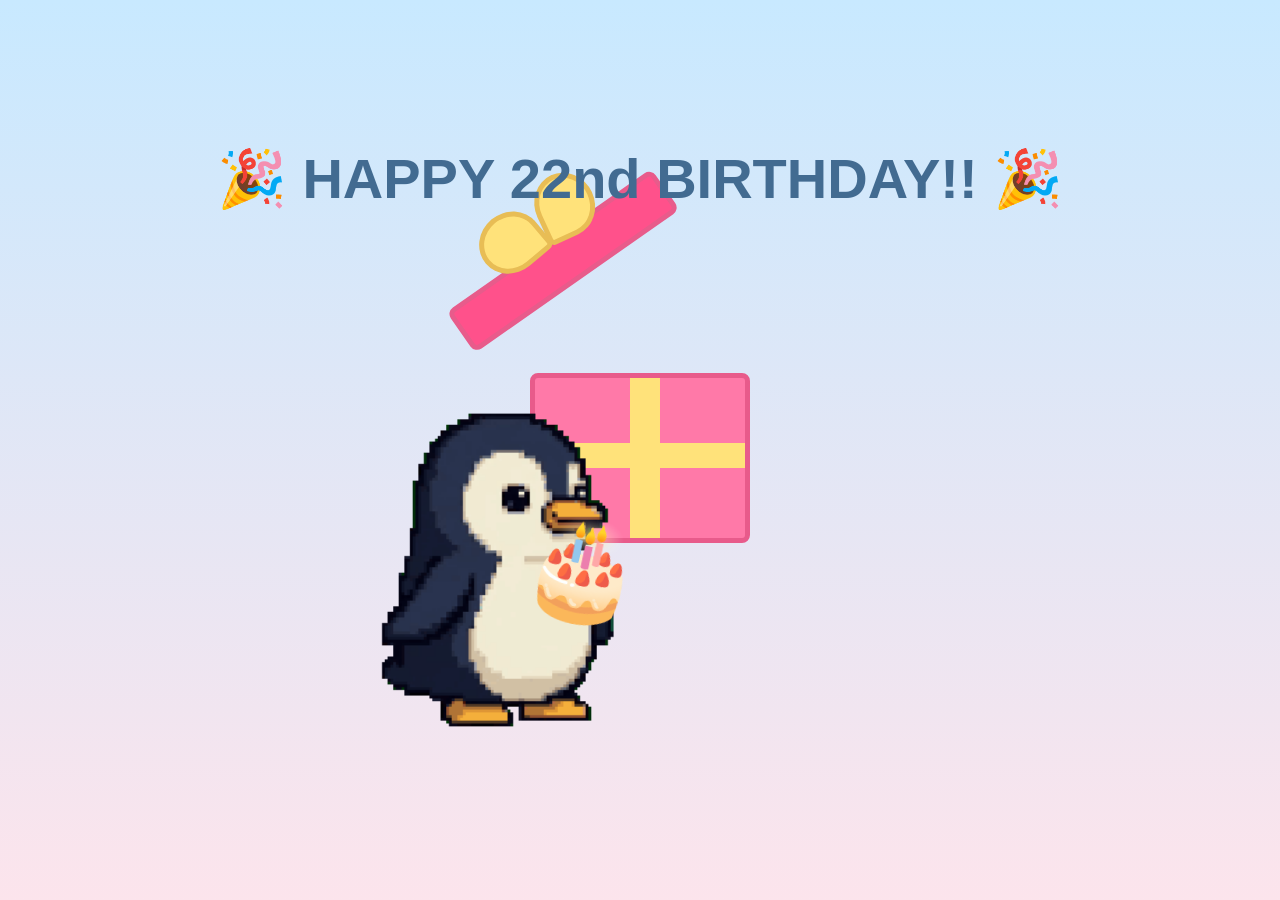
==== birthday.html @ 7c00e395 "Birthday card" ====
<!DOCTYPE html>
<html lang="en">
<head>
    <meta charset="UTF-8">
    <meta name="viewport" content="width=device-width, initial-scale=1.0">
    <title>Happy Birthday!</title>

    <link rel="stylesheet" href="assets/css/style.css">
</head>

<body class="birthday-page">

    <audio id="open-sound" src="assets/audio/u_jspnqv1glx-1gift-confetti-447240.mp3" ></audio>

    <div class="birthday-content">
        
        <div class="present">
            <div class="present-lid"></div>
            <div class="present-box">
                <div class="present-ribbon"></div>
            </div>

            <div class="present-content">

                <h1 class="birthday-title">🎉 HAPPY 22nd BIRTHDAY!! 🎉</h1>
        
                <div class="birthday-decorations">
        
                    <div class="penguin-wrapper">
                        <div class="party-hat">
                            <div class="hat-pom"></div>
                        </div>
    
                        <img src="assets/images/otomusu-penguin-idle.gif"
                             alt="Penguin wearing a birthday hat"
                             class="birthday-penguin">

                    <div class="birthday-cake">🎂</div>
                    
                </div>
        
            </div>
        </div>


        </div>

    </div>

    <div id="confetti-container"></div>

    <script src="assets/js/birthday.js"></script>
</body>

</html>
---- assets/css/style.css ----
/* General page styling */

body {
    margin: 0;
    font-family: Arial, sans-serif;
    background: linear-gradient(#c8e9ff, #fce4ec);
    min-height: 100vh;
    display: flex;
    justify-content: center;
    align-items: center;
    overflow: hidden;
}

/* Main birthday container */

.birthday-container {
    text-align: center;
}

/* Heading */

h1 {
    color: #426b91;
    font-size: 80px;
}

/* Penguin area */

.penguin-area {
    position: relative;
    height: 200px;
}

/* Penguin animation */

#penguin {
    width: 300px;
    height: auto;
    position: absolute;
    bottom: 0;
    left: -150px;
}


/* Walking from left to center */

@keyframes walkIn {
    from {
        left: -150px;
    }

    to {
        left: calc(50% - 90px);
    }
}

/* Show "Hey You" after the penguin is in the middle */

#greeting {
    opacity: 0;
    animation: appear 1s ease forwards;
    animation-delay: 6s;
}

/* Speech bubble */

#speech-bubble {
    background: white;
    padding: 15px 20px;
    border-radius: 20px;
    position: absolute;
    top: 0;
    left: 50%;
    opacity: 0;
    animation: appear 1s ease forwards;
    animation-delay: 8s;
}

/* Speech bubble appearance */

@keyframes appear {
    to {
        opacity: 1;
    }
}

/* Instruction */

.instruction {
    color: #426b91;
    font-size: 18px;
    opacity: 0;
    animation: appear 1s ease forwards;
    animation-delay: 15s;
}

/* Button */
#start-screen {
    position: fixed;
    inset: 0;
    background: linear-gradient(#c8e9ff, #fce4ec);
    display: flex;
    flex-direction: column;
    justify-content: center;
    align-items: center;
    z-index: 10;
}

#start-screen.hidden {
    display: none;
}

#start-button {
    display: inline-block;
    padding: 15px 30px;
    background: #ff91b5;
    color: white;
    text-decoration: none;
    border: none;
    border-radius: 6px;
    font-size: 18px;
}

#surprise-button {
    display: inline-block;
    padding: 15px 30px;
    background: #ff91b5;
    color: white;
    text-decoration: none;
    border: none;
    border-radius: 25px;
    font-size: 18px;

    margin-top: 20px;

    opacity: 0;
    animation: appear 1s ease forwards;
    animation-delay: 10s;
}

#surprise-button:hover {
    background-color: #ff6f9f;
}

/* Birthday Page */

.birthday-page {
    margin: 0;
    min-height: 100vh;
    background: linear-gradient(#c8e9ff, #fce4ec);
    display: flex;
    justify-content: center;
    align-items: center;
    overflow: hidden;
}

.birthday-content {
    display: flex;
    flex-direction: column;
    align-items: center;
    text-align: center;
}

.birthday-decorationsn{
    display: flex;
    justify-content: center;
}

/* Present */
.present {
    position: relative;
    overflow: visible;

    width: 240px;
    height: 220px;
    margin: 0 auto 35px;
    animation: presentAppear 0.8s ease forwards;
}

.present-content {
    position: absolute;
    /* bottom: -10px; */
    top: 50%;
    left: 50%;
    width: min(96vw, 1000px);

    display: flex;
    flex-direction: column;
    align-items: center;

    z-index: 5;

    opacity: 0;
    transform: translate(-50%, calc(-50% + 70px));
    animation: popOut 0.8s ease-out 1.8s forwards;
}

.present-box {
    position: absolute;
    bottom: 0;
    left: 10px;
    width: 220px;
    height: 170px;
    background: #ff79a8;
    border: 5px solid #e85b8b;
    border-radius: 8px;
    box-sizing: border-box;

    z-index: 1;
}

/* Vertical */

.present-ribbon {
    position: absolute;
    top: 0;
    width: 30px;
    height: 100%;
    background: #ffe27a;
    left: 95px;
}

/* Horizontal */

.present-box::after {
    content: "";
    position: absolute;
    top: 65px;
    width: 100%;
    height: 25px;
    background: #ffe27a;
    left: 0;
}

/* Bow */

.present-lid::before,
.present-lid::after {
    content: "";
    position: absolute;
    top: -55px;
    width: 55px;
    height: 50px;
    background: #ffe27a;
    border: 5px solid #e8bd55;
    border-radius: 50% 50% 10% 50%;

    z-index: 3;
}

.present-lid::before {
    left: 55px;
    transform: rotate(-5deg);
}

.present-lid::after {
    left: 121px;
    transform: rotate(100deg);
}

/* Lid */

.present-lid {
    position: absolute;
    width: 240px;
    height: 40px;
    background: #ff518b;
    border: 5px solid #e85b8b;
    border-radius: 8px;
    top: 25px;
    left: 0;
    z-index: 4;
    transform-origin: left bottom;
    animation: openPresent 1s ease 1.2s forwards;
}

@keyframes presentAppear {
    from {
        opacity: 0;
        transform: scale(0.3);
    }
    to {
        opacity: 1;
        transform: scale(1);
    }
}

@keyframes openPresent {
    to {
        transform: translate(-45px, -45px) rotate(-35deg);
    }
}

/* Items in the box */
.birthday-title {
    max-width: 96vw;
    margin: 0 0 12px;
    font-size: clamp(2rem, 6vw, 3.5rem);
    line-height: 1.1;
}

.penguin-wrapper {
    position: relative;
}

.birthday-penguin {
    display: block;
    width: auto;
    height: min(58vh, 560px);
    max-width: 80vw;
}

.birthday-cake {
    position: absolute;
    left: 34%;
    top: 56%;
    z-index: 2;
    font-size: clamp(3rem, 10vw, 6rem);
    transform: rotate(12deg);
}

#confetti-container {
    position: fixed;
    inset: 0;
    overflow: hidden;
    pointer-events: none;
    z-index: 10;
}

.confetti-piece {
    position: absolute;
    top: -20px;
    width: var(--size);
    height: calc(var(--size) *1.6);
    animation: confettiFall var(--duration) linear var(--delay) forwards;
}

@keyframes popOut {
    to {
        opacity: 1;
        transform: translate(-50%, -285px);
    }
}

@keyframes confettiFall {
    from {
        transform: translateY(-5vh) rotate(0);
        opacity: 1;
    }

    to {
        transform: translate(var(--drift), 110vh) rotate(720deg);
        opacity: 0.8;
    }
}
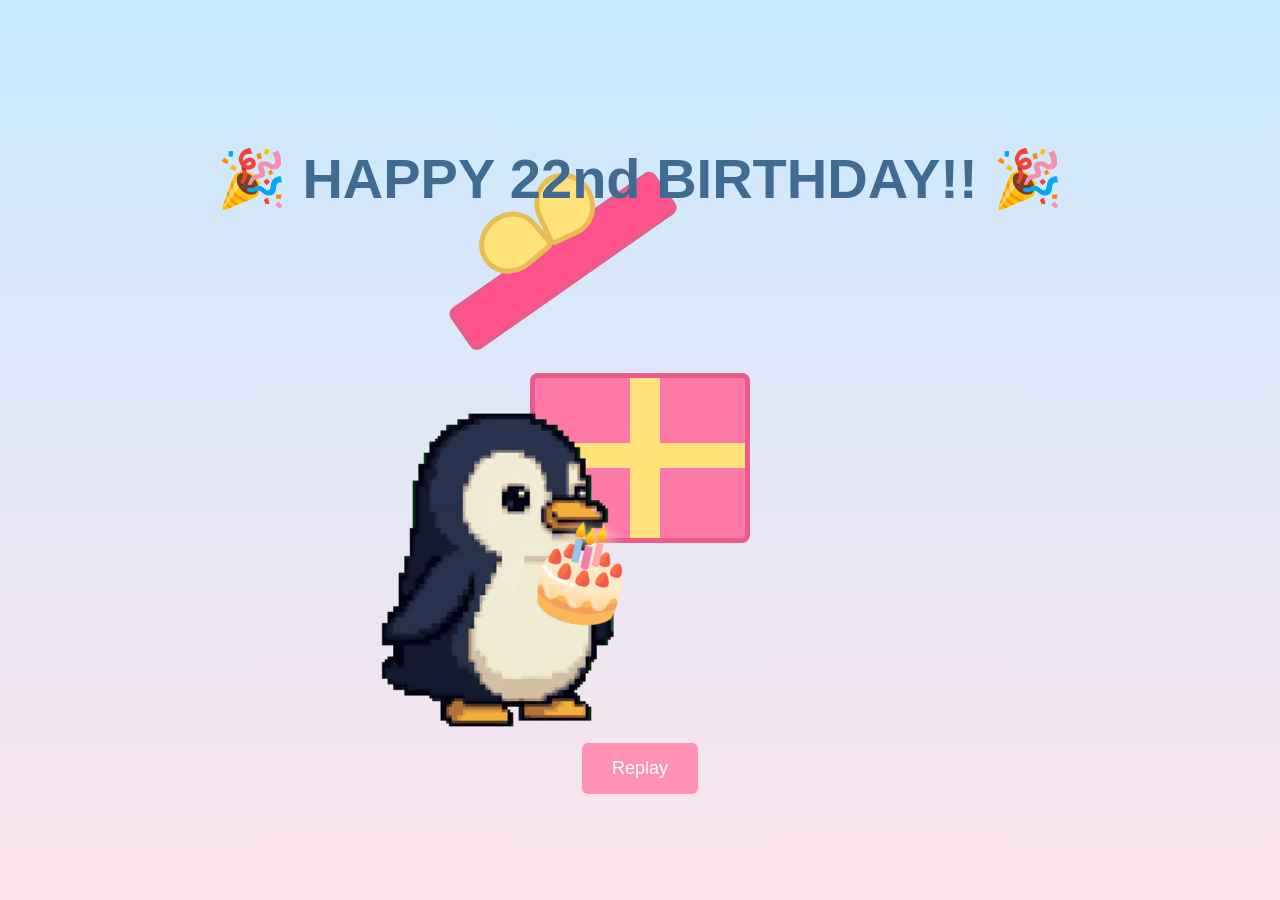
==== commit c5ad3d8b: "Newly updated" ====
--- a/birthday.html
+++ b/birthday.html
@@ -11,7 +11,7 @@
 
 <body class="birthday-page">
 
-    <audio id="open-sound" src="assets/audio/u_jspnqv1glx-1gift-confetti-447240.mp3" ></audio>
+    <audio id="open-sound" src="assets/audio/u_jspnqv1glx-1gift-confetti-447240.mp3" preload="auto"></audio>
 
     <div class="birthday-content">
         
@@ -20,34 +20,37 @@
             <div class="present-box">
                 <div class="present-ribbon"></div>
             </div>
-
+            
             <div class="present-content">
-
+                
                 <h1 class="birthday-title">🎉 HAPPY 22nd BIRTHDAY!! 🎉</h1>
-        
+                
                 <div class="birthday-decorations">
-        
+                    
                     <div class="penguin-wrapper">
                         <div class="party-hat">
                             <div class="hat-pom"></div>
                         </div>
-    
+                        
                         <img src="assets/images/otomusu-penguin-idle.gif"
-                             alt="Penguin wearing a birthday hat"
-                             class="birthday-penguin">
-
-                    <div class="birthday-cake">🎂</div>
+                        alt="Penguin wearing a birthday hat"
+                        class="birthday-penguin">
+                        
+                        <div class="birthday-cake">🎂</div>
+                        
+                    </div>
+                    
+                    <button id="replay-button">Replay</button>
                     
                 </div>
+            </div>
+            
+            
+        </div>
         
-            </div>
-        </div>
-
-
-        </div>
-
+        
     </div>
-
+    
     <div id="confetti-container"></div>
 
     <script src="assets/js/birthday.js"></script>
--- a/assets/css/style.css
+++ b/assets/css/style.css
@@ -96,7 +96,7 @@
 }
 
 /* Button */
-#start-screen {
+#start-screen{
     position: fixed;
     inset: 0;
     background: linear-gradient(#c8e9ff, #fce4ec);
@@ -111,7 +111,7 @@
     display: none;
 }
 
-#start-button {
+#start-button, #replay-button {
     display: inline-block;
     padding: 15px 30px;
     background: #ff91b5;
@@ -120,6 +120,7 @@
     border: none;
     border-radius: 6px;
     font-size: 18px;
+    cursor: pointer;
 }
 
 #surprise-button {
